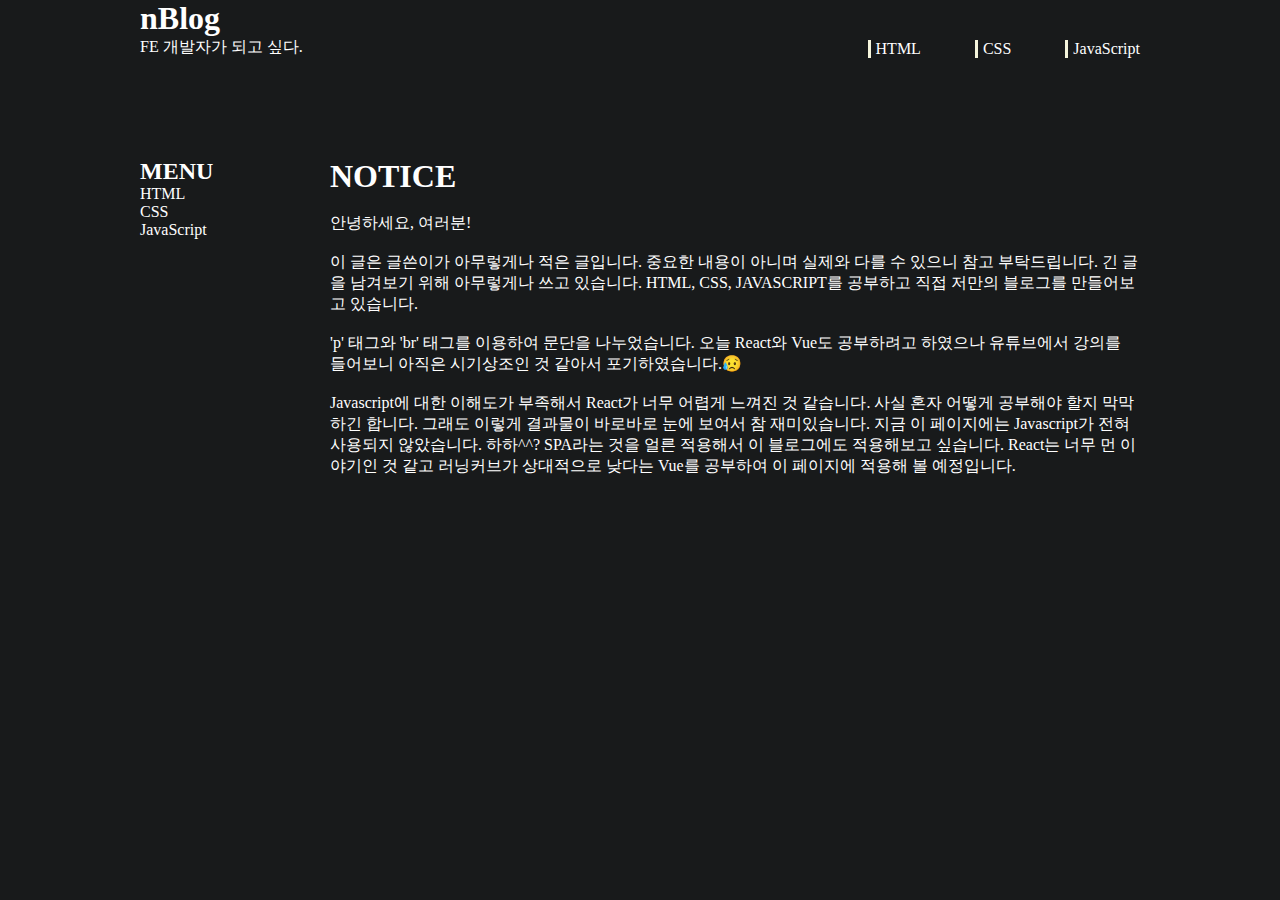
==== index.html @ a858a484 "making my blog" ====
<!DOCTYPE html>
<html lang="kr">

<head>
    <meta charset="UTF-8">
    <title>Blog</title>
    <link rel="stylesheet" href="style.css">
</head>

<body>
    <div class="wrap">
        <header>
            <div id="header-logo">
                <a href="index.html">
                    <h1>nBlog</h1>
                    <p>FE 개발자가 되고 싶다.</p>
                </a>
            </div>
            <nav class="header-nav">
                <ul id="header-nav-list">
                    <li><a href="html.html">HTML</a></li>
                    <li><a href="css.html">CSS</a></li>
                    <li><a href="javascript.html">JavaScript</a></li>
                </ul>
            </nav>
        </header>
        <!-- // header -->
        <main>
            <aside class="section-aside">
                <h2>MENU</h2>
                <ul>
                    <li><a href="html.html">HTML</a></li>
                    <li><a href="css.html">CSS</a></li>
                    <li><a href="javascript.html">JavaScript</a></li>
                </ul>
            </aside>
            <article>
                <h1>NOTICE</h1>
                <br><p>안녕하세요, 여러분!</p><br>
                <p>이 글은 글쓴이가 아무렇게나 적은 글입니다. 중요한 내용이 아니며 실제와 다를 수 있으니 참고 부탁드립니다.
                    긴 글을 남겨보기 위해 아무렇게나 쓰고 있습니다. HTML, CSS, JAVASCRIPT를 공부하고 직접 저만의 블로그를 만들어보고 있습니다.</p><br>
                <p>'p' 태그와 'br' 태그를 이용하여 문단을 나누었습니다. 오늘 React와 Vue도 공부하려고 하였으나 유튜브에서 강의를 들어보니 아직은 시기상조인 것 같아서 포기하였습니다.😥</p><br>
                <p>Javascript에 대한 이해도가 부족해서 React가 너무 어렵게 느껴진 것 같습니다. 사실 혼자 어떻게 공부해야 할지 막막하긴 합니다. 그래도 이렇게 결과물이 바로바로 눈에 보여서 참 재미있습니다.
                    지금 이 페이지에는 Javascript가 전혀 사용되지 않았습니다. 하하^^? SPA라는 것을 얼른 적용해서 이 블로그에도 적용해보고 싶습니다. 
                    React는 너무 먼 이야기인 것 같고 러닝커브가 상대적으로 낮다는 Vue를 공부하여 이 페이지에 적용해 볼 예정입니다.</p>
            </article>
        </main>
    </div>
</body>

</html>
---- style.css ----
* {
    margin: 0;
    padding: 0;
}

aside {
    width: 170px;
    height: 100%;
}

body {
    background-color: #181a1b;
    color: white;
}

a {
    text-decoration-line: none;
    color: white;
}

header {
    margin-bottom: 100px;
    grid-template-columns: 170px 1fr;
    display: grid;
    position: sticky;
}

.wrap {
    width: 1000px;
    margin: 0 auto;
}

.header-nav {
    text-align: right;
    margin-top: 40px;
    word-spacing: 50px;
}

#header-nav-list li {
    padding-left: 5px;
    display: inline-block;
    border-left-style: solid;
    border-left-color: beige;
}

aside li {
    list-style: none;
}

main {
    grid-template-columns: 170px 1fr;
    display: grid;
}

article {
    margin-left: 20px;
}

h1 {
    font-size: 32px;
}
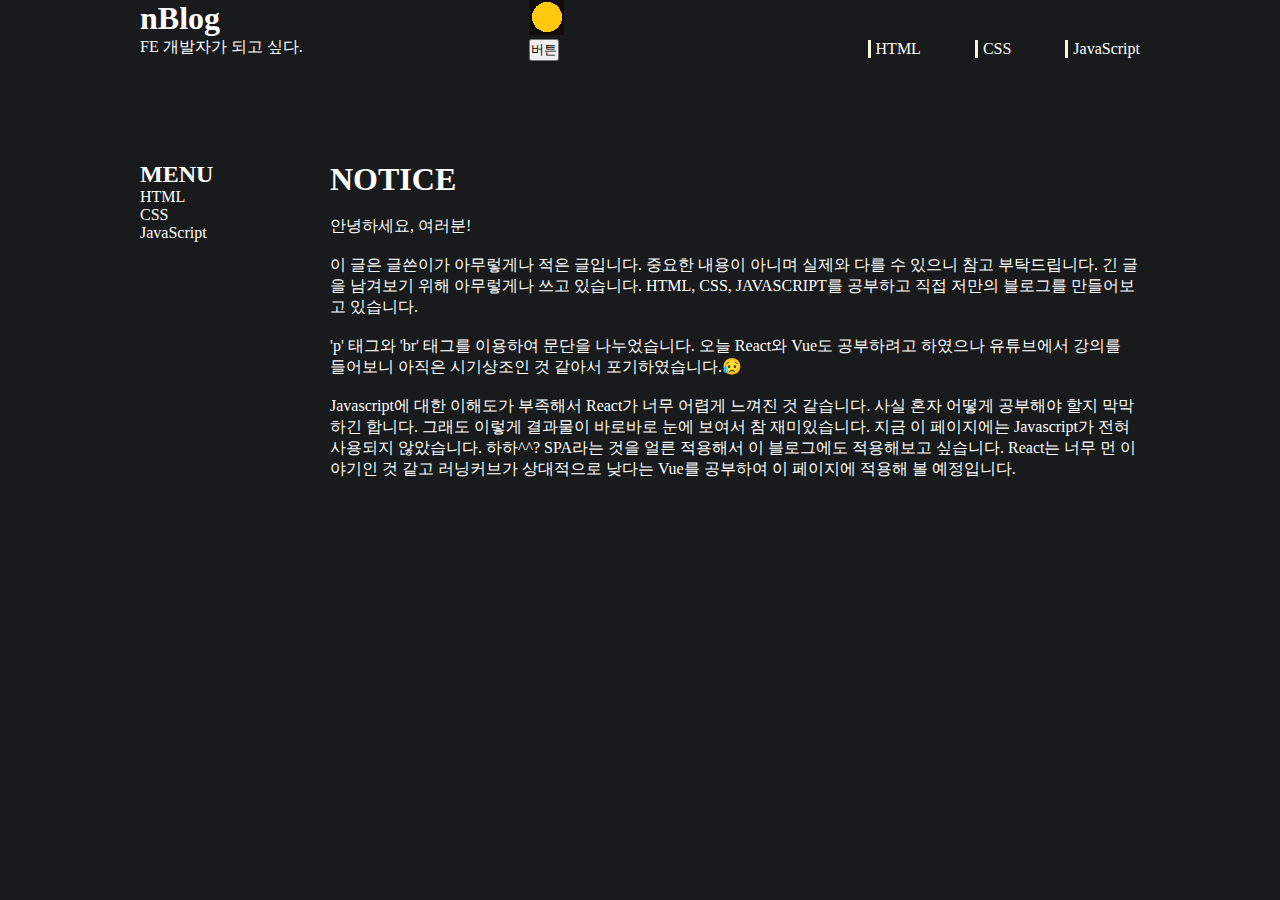
==== commit ec51d4c7: "3시간 동안 배경색 바꾸는 버튼 만들기를 시도했으나 결국 못했다.. 아직 혼자 만들 때가 아닌가..." ====
--- a/index.html
+++ b/index.html
@@ -5,6 +5,7 @@
     <meta charset="UTF-8">
     <title>Blog</title>
     <link rel="stylesheet" href="style.css">
+    <style src="js.js"></style>
 </head>
 
 <body>
@@ -15,15 +16,25 @@
                     <h1>nBlog</h1>
                     <p>FE 개발자가 되고 싶다.</p>
                 </a>
-            </div>
-            <nav class="header-nav">
-                <ul id="header-nav-list">
-                    <li><a href="html.html">HTML</a></li>
-                    <li><a href="css.html">CSS</a></li>
-                    <li><a href="javascript.html">JavaScript</a></li>
-                </ul>
-            </nav>
-        </header>
+                </div>
+                <div id="header-mode-changer">
+                    <img id="modeNow" src="sun.png" alt="다크모드" />
+                    <button onclick="modeChanger()">버튼</button>
+                </div>
+                <script>
+                    function modeChanger() {
+                        document.getElementsByTagName('body').style.backgroundColor="#fff"
+                        document.getElementById('modeNow').src="moon.png";
+                    }
+                </script>
+                <nav class="header-nav">
+                    <ul id="header-nav-list">
+                        <li><a href="html.html">HTML</a></li>
+                        <li><a href="css.html">CSS</a></li>
+                        <li><a href="javascript.html">JavaScript</a></li>
+                    </ul>
+                </nav>
+                </header>
         <!-- // header -->
         <main>
             <aside class="section-aside">
@@ -36,16 +47,19 @@
             </aside>
             <article>
                 <h1>NOTICE</h1>
-                <br><p>안녕하세요, 여러분!</p><br>
+                <br>
+                <p>안녕하세요, 여러분!</p><br>
                 <p>이 글은 글쓴이가 아무렇게나 적은 글입니다. 중요한 내용이 아니며 실제와 다를 수 있으니 참고 부탁드립니다.
                     긴 글을 남겨보기 위해 아무렇게나 쓰고 있습니다. HTML, CSS, JAVASCRIPT를 공부하고 직접 저만의 블로그를 만들어보고 있습니다.</p><br>
                 <p>'p' 태그와 'br' 태그를 이용하여 문단을 나누었습니다. 오늘 React와 Vue도 공부하려고 하였으나 유튜브에서 강의를 들어보니 아직은 시기상조인 것 같아서 포기하였습니다.😥</p><br>
                 <p>Javascript에 대한 이해도가 부족해서 React가 너무 어렵게 느껴진 것 같습니다. 사실 혼자 어떻게 공부해야 할지 막막하긴 합니다. 그래도 이렇게 결과물이 바로바로 눈에 보여서 참 재미있습니다.
-                    지금 이 페이지에는 Javascript가 전혀 사용되지 않았습니다. 하하^^? SPA라는 것을 얼른 적용해서 이 블로그에도 적용해보고 싶습니다. 
+                    지금 이 페이지에는 Javascript가 전혀 사용되지 않았습니다. 하하^^? SPA라는 것을 얼른 적용해서 이 블로그에도 적용해보고 싶습니다.
                     React는 너무 먼 이야기인 것 같고 러닝커브가 상대적으로 낮다는 Vue를 공부하여 이 페이지에 적용해 볼 예정입니다.</p>
             </article>
         </main>
+        <!-- // main -->
     </div>
+    <!-- // wrap -->
 </body>
 
 </html>--- a/style.css
+++ b/style.css
@@ -20,7 +20,7 @@
 
 header {
     margin-bottom: 100px;
-    grid-template-columns: 170px 1fr;
+    grid-template-columns: 0.7fr 0.1fr 1fr;
     display: grid;
     position: sticky;
 }
@@ -58,4 +58,19 @@
 
 h1 {
     font-size: 32px;
+}
+/*#header-mode-changer button{
+    width: 50px;
+    height: 35px;
+    display: inline-block;
+    margin-top: 25px;
+    border: none;
+    color: white;
+    background-color: #181a1b;
+    
+    
+}*/
+
+#btn{
+    color: white;
 }